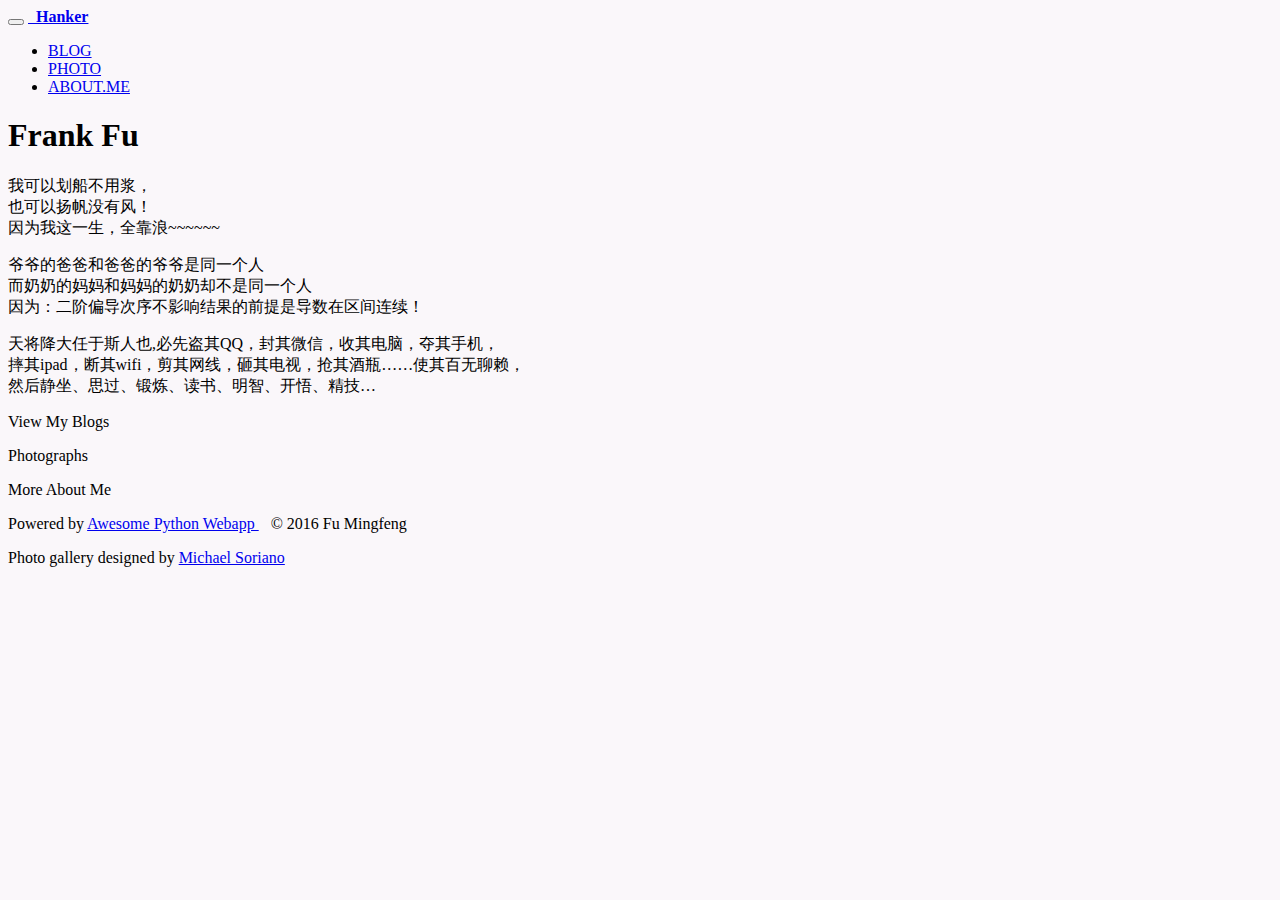
==== www/app/templates/index.html @ fd600753 "代码重构" ====
<!DOCTYPE html>
<html>
    <head>
        <meta charset="utf-8">
        <meta http-equiv="X-UA-Compatible" content="IE=edge">
        <meta name="viewport" content="width=device-width, initial-scale=1">
        <!-- The above 3 meta tags *must* come first in the head; any other head
        content must come *after* these tags -->
        <meta name="description" content="Frank Fu's Home.">
        <meta name="author" content="Frank Fu">
        <meta name="keywords" content="Python, Web, CS,">
        <meta property="og:locale" content="zh_CN" />
        <meta property="og:site_name" content="Frank Fu's" />
        <link rel="shortcut icon" href=" /static/favicon.ico" />
        <!-- Bootstrap core CSS -->
        <link rel="stylesheet" href="/static/css/bootstrap.min.css">
        <!-- Awesome Font CSS -->
        <link rel="stylesheet" href="/static/css/font-awesome.min.css">
        <!-- customized CSS -->
        <link rel="stylesheet" href="/static/css/index.css">
        <!-- javascript -->
        <script src="/static/js/jquery-1.11.3.min.js">
        </script>
        <script src="/static/js/bootstrap.min.js">
        </script>
        <!-- HTML5 shim and Respond.js for IE8 support of HTML5 elements and media
        queries -->
        <!--[if lt IE 9]>
            <script src="/static/js/html5shiv.min.js">
            </script>
            <script src="/static/js/respond.min.js">
            </script>
        <![endif]-->
        <title>
            Frank Fu's Home
        </title>
    </head>
    <body style="background-color:#FAF7FA">
        <!-- Navigation Bar!! -->
        <nav class="navbar navbar-inverse" style="z-index:10">
            <!-- Define the container -->
            <div class="container-fluid">
                <!-- The header of the website -->
                <!-- Define the responsive collapse button -->
                <!-- Three <span> tags works as three-bar icon -->
                <div class="navbar-header">
                    <button type="button" class="navbar-toggle" data-toggle="collapse" data-target="#myNavbar">
                        <span class="icon-bar">
                        </span>
                        <span class="icon-bar">
                        </span>
                        <span class="icon-bar">
                        </span>
                    </button>
                    <a class="navbar-brand" href="/">
                        &nbsp;
                        <strong class="iconlogo">
                            Hanker
                        </strong>
                    </a>
                </div>
                <!-- Then the list items of the navi-bar -->
                <div class="collapse navbar-collapse navbar-right" id="myNavbar">
                    <ul class="nav navbar-nav">
                        <li id="blogs">
                            <a href="/blogs?page=1">
                                <i class="fa fa-newspaper-o fa-2x" aria-hidden="true">
                                </i>
                                BLOG
                            </a>
                        </li>
                        <li id="photos">
                            <a href="/photos?page=1">
                                <i class="fa fa-camera-retro fa-2x" aria-hidden="true">
                                </i>
                                PHOTO
                            </a>
                        </li>
                        <li id="about">
                            <a href="/about">
                                <i class="fa fa-user fa-2x" aria-hidden="true">
                                </i>
                                ABOUT.ME
                            </a>
                        </li>
                    </ul>
                </div>
            </div>
        </nav>
        <!-- JUMBOTRON -->
        <div class="jumbotron">
            <div class="myWords container-fluid">
                <h1 class="jumbotronName text-center">
                    Frank Fu
                </h1>
                <p class="jumbotronSay text-center">
                    我可以划船不用浆，
                    <br>
                    也可以扬帆没有风！
                    <br>
                    因为我这一生，全靠浪~~~~~~
                </p>
                <p class="jumbotronSay text-center">
                    爷爷的爸爸和爸爸的爷爷是同一个人
                    <br>
                    而奶奶的妈妈和妈妈的奶奶却不是同一个人
                    <br>
                    因为：二阶偏导次序不影响结果的前提是导数在区间连续！
                </p>
                <p class="jumbotronSay text-center">
                    天将降大任于斯人也,必先盗其QQ，封其微信，收其电脑，夺其手机，
                    <br>
                    摔其ipad，断其wifi，剪其网线，砸其电视，抢其酒瓶……使其百无聊赖，
                    <br>
                    然后静坐、思过、锻炼、读书、明智、开悟、精技…
                </p>
            </div>
            <div class="container">
                <div class="row">
                    <div class="jumbotronSay text-center col-sm-4">
                        <div class="indexCatagories" href="/blogs?page=1">
                            <i class="fa fa-newspaper-o fa-5x" aria-hidden="true">
                            </i>
                            <p>
                                View My Blogs
                            </p>
                        </div>
                    </div>
                    <div class="jumbotronSay text-center col-sm-4">
                        <div class="indexCatagories" href="/photos?page=1">
                            <i class="fa fa-camera-retro fa-5x" aria-hidden="true">
                            </i>
                            <p>
                                Photographs
                            </p>
                        </div>
                    </div>
                    <div class="jumbotronSay text-center col-sm-4">
                        <div class="indexCatagories" href="/about">
                            <i class="fa fa-user fa-5x" aria-hidden="true">
                            </i>
                            <p>
                                More About Me
                            </p>
                        </div>
                    </div>
                </div>
            </div>
        </div>
        <!-- all the content after navbar comes in one container-fluid block -->
        <div class="container-fluid">
            <!-- footer -->
            <footer class="panel panel-footer">
                <div class="container">
                    <div class="row">
                        <div class="col-sm-4 text-center">
                            <div class="btn-group">
                                <a class="btn btn-default" href="https://github.com/rxjhfmf" title="Follow me on Github">
                                    <i class="fa fa-github fa-2x" aria-hidden="true">
                                    </i>
                                </a>
                                <a class="btn btn-default" href="http://weibo.com/u/5623066082" title="Follow me on Weibo">
                                    <i class="fa fa-weibo fa-2x" aria-hidden="true">
                                    </i>
                                </a>
                                <a class="btn btn-default" title="Follow me on WeChat">
                                    <i class="fa fa-weixin fa-2x" aria-hidden="true">
                                    </i>
                                </a>
                            </div>
                        </div>
                        <div class="col-sm-8">
                            <p class="footer-text">
                                Powered by
                                <a target="_blank" href="http://www.liaoxuefeng.com/wiki/0014316089557264a6b348958f449949df42a6d3a2e542c000">
                                    Awesome Python Webapp
                                </a>
                                &nbsp;&nbsp; &copy; 2016 Fu Mingfeng
                            </p>
                            <p class="footer-text">
                                Photo gallery designed by
                                <a target="_blank" href="https://github.com/michaelsoriano/bootstrap-photo-gallery">
                                    Michael Soriano
                                </a>
                            </p>
                        </div>
                    </div>
                </div>
            </footer>
        </div>
        <script>
            function resizeBackground() {
                var last = $('.indexCatagories:last');
                var maxHeight = last.offset().top + last.height();
                var element = $('.jumbotron');
                element.height(maxHeight);
                var jumbotronX = element.width();
                var jumbotronY = element.height();
                if (jumbotronX / 4 > jumbotronY / 3) {
                    element.css('background-size', '100% auto');
                } else {
                    element.css('background-size', 'auto 100%');
                }
            }
            $(document).ready(function() {
                resizeBackground();
                $(window).resize(function() {
                    resizeBackground();
                });
                $('.indexCatagories').click(function() {
                    window.location.href = $(this).attr("href");
                })
            });
        </script>
    </body>

</html>
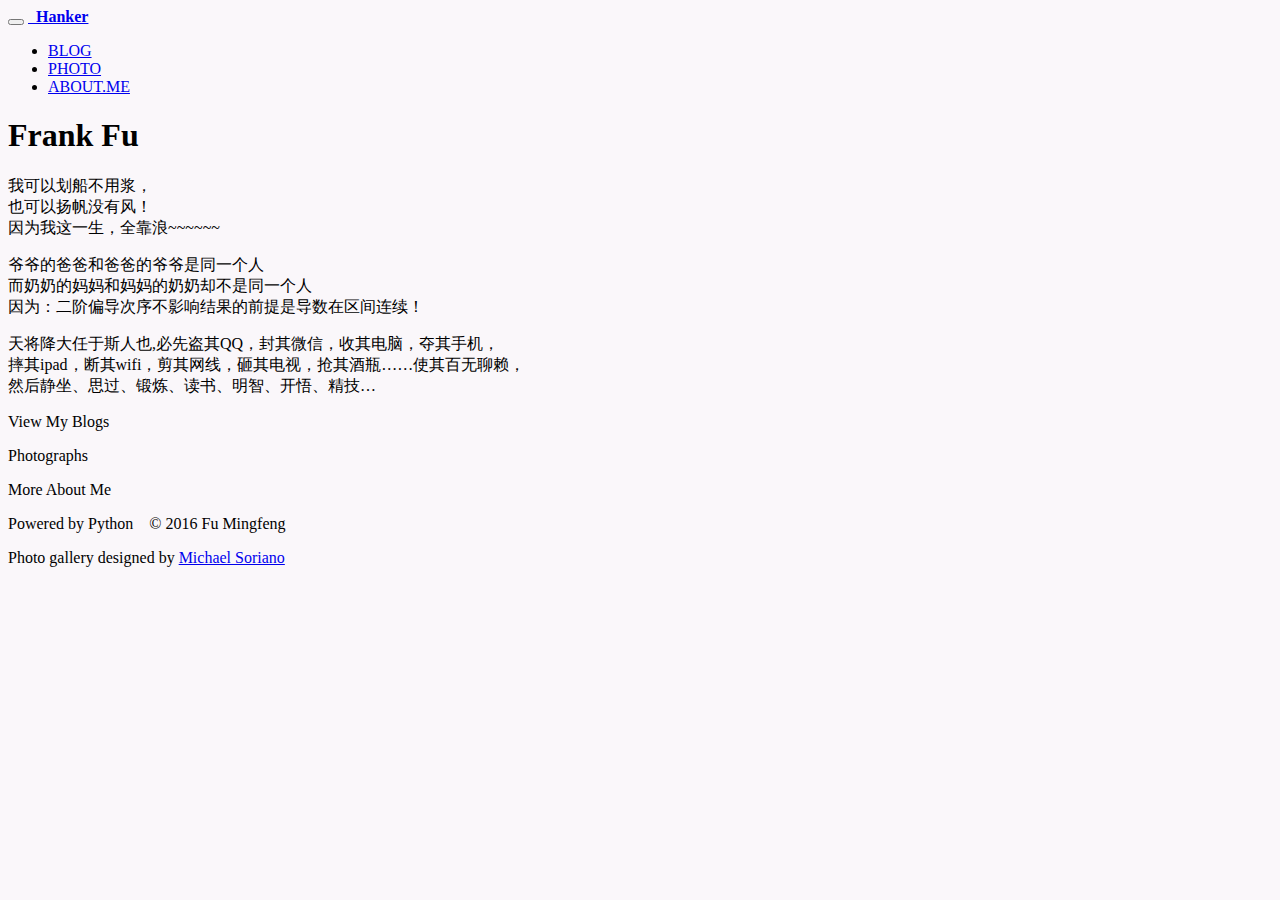
==== commit a5b8a6b4: "增加blog列表页，但API还没调通" ====
--- a/www/app/templates/index.html
+++ b/www/app/templates/index.html
@@ -155,39 +155,29 @@
                     <div class="row">
                         <div class="col-sm-4 text-center">
                             <div class="btn-group">
-                                <a class="btn btn-default" href="https://github.com/rxjhfmf" title="Follow me on Github">
-                                    <i class="fa fa-github fa-2x" aria-hidden="true">
-                                    </i>
-                                </a>
-                                <a class="btn btn-default" href="http://weibo.com/u/5623066082" title="Follow me on Weibo">
-                                    <i class="fa fa-weibo fa-2x" aria-hidden="true">
-                                    </i>
-                                </a>
-                                <a class="btn btn-default" title="Follow me on WeChat">
-                                    <i class="fa fa-weixin fa-2x" aria-hidden="true">
-                                    </i>
-                                </a>
+                    <a class="btn btn-default" href="https://github.com/rxjhfmf" target="_blank" 
+                       title="Follow me on Github"><i class="fa fa-github fa-2x" aria-hidden="true"></i></a>
+                    <a class="btn btn-default" href="http://weibo.com/u/5623066082" target="_blank" 
+                       title="Follow me on Weibo"><i class="fa fa-weibo fa-2x" aria-hidden="true"></i></a>
+                    <a class="btn btn-default" href="./static/photos/WeChat.png" target="_blank" 
+                       title="Follow me on WeChat"><i class="fa fa-weixin fa-2x" aria-hidden="true"></i></a>
                             </div>
                         </div>
-                        <div class="col-sm-8">
-                            <p class="footer-text">
-                                Powered by
-                                <a target="_blank" href="http://www.liaoxuefeng.com/wiki/0014316089557264a6b348958f449949df42a6d3a2e542c000">
-                                    Awesome Python Webapp
-                                </a>
-                                &nbsp;&nbsp; &copy; 2016 Fu Mingfeng
-                            </p>
-                            <p class="footer-text">
-                                Photo gallery designed by
-                                <a target="_blank" href="https://github.com/michaelsoriano/bootstrap-photo-gallery">
-                                    Michael Soriano
-                                </a>
-                            </p>
-                        </div>
-                    </div>
-                </div>
-            </footer>
-        </div>
+                    <div class="col-sm-8">
+                    <p class="footer-text">
+                        Powered by Python &nbsp;&nbsp; &copy; 2016 Fu Mingfeng
+                    </p>
+                    <p class="footer-text">
+                        Photo gallery designed by
+                        <a target="_blank" href="https://github.com/michaelsoriano/bootstrap-photo-gallery">
+                            Michael Soriano
+                        </a>
+                    </p>
+                    </div>
+                </div>
+            </div>
+        </footer>
+    </div>
         <script>
             function resizeBackground() {
                 var last = $('.indexCatagories:last');
